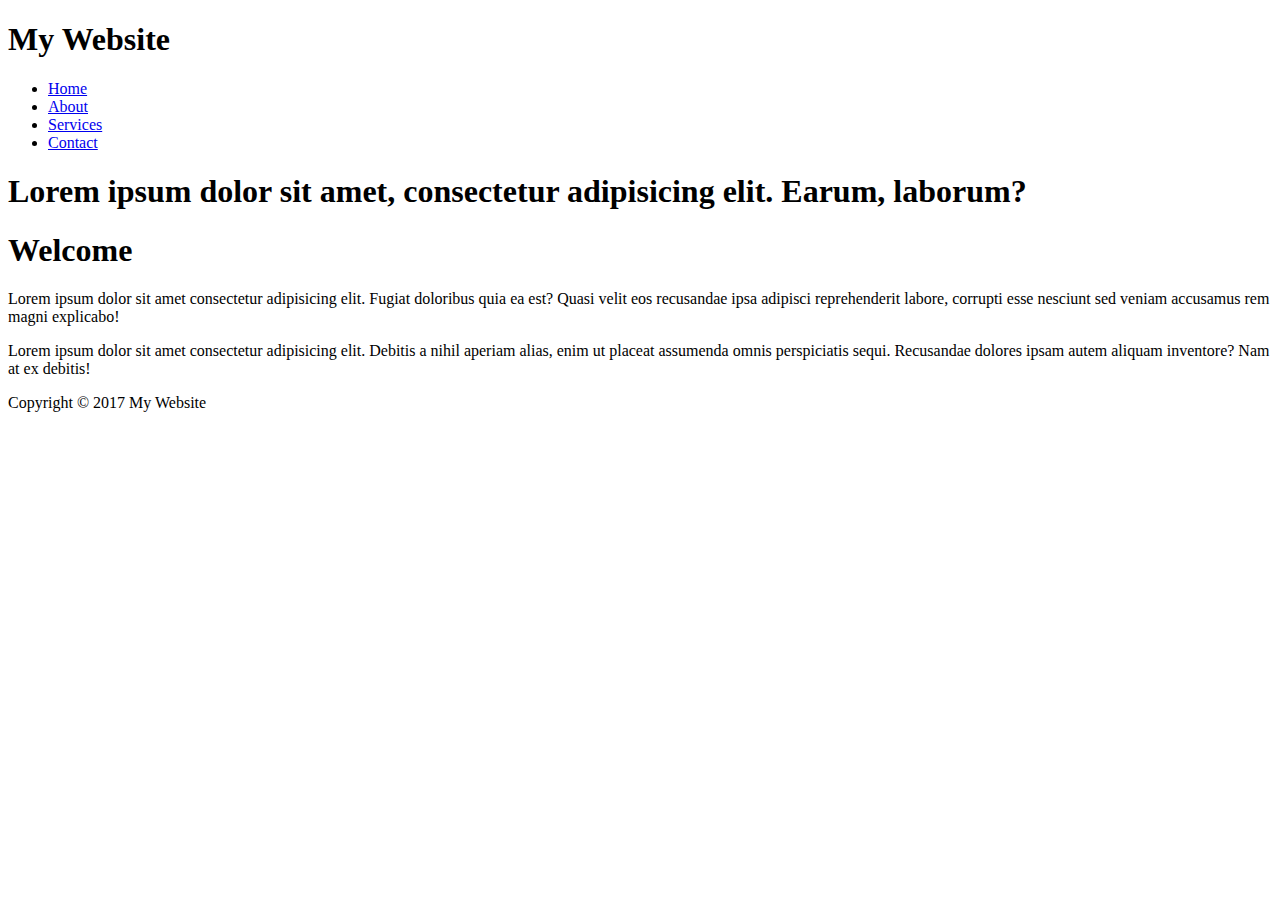
==== My website/index.html @ 8b85ef27 "First try to correct the repository" ====
<!DOCTYPE html>
<html lang="en">
<head>
    <meta charset="UTF-8">
    <meta http-equiv="X-UA-Compatible" content="IE=edge">
    <meta name="viewport" content="width=device-width, initial-scale=1.0">
    <title>My Website</title>
    <link rel="stylesheet" type="text/css" href="css/style.css">
</head>
<body>
    <header id="main-header">
        <div class="container">
            <h1>My Website</h1>
        </div>
    </header>

    <nav id="navbar">
        <div class="container">
            <ul>
                <li><a href="#">Home</a></li>
                <li><a href="#">About</a></li>
                <li><a href="#">Services</a></li>
                <li><a href="#">Contact</a></li>
            </ul>
        </div>
    </nav>

    <section id="showcase">
    <div class="container">
        <h1>Lorem ipsum dolor sit amet, consectetur adipisicing elit. Earum, laborum?</h1>
    </div>
    </section>

    <div class="container">
        <section id="main">
            <h1>Welcome</h1>
            <p>Lorem ipsum dolor sit amet consectetur adipisicing elit. Fugiat doloribus quia ea est? Quasi velit eos recusandae ipsa adipisci reprehenderit labore, corrupti esse nesciunt sed veniam accusamus rem magni explicabo!</p>
            </section>
            <aside id="sidebar">
                <p>Lorem ipsum dolor sit amet consectetur adipisicing elit. Debitis a nihil aperiam alias, enim ut placeat assumenda omnis perspiciatis sequi. Recusandae dolores ipsam autem aliquam inventore? Nam at ex debitis!</p>
            </aside>
    </div>

    <footer id="main footer">
        <p>Copyright &copy; 2017 My Website</p>
    </footer>

    
</body>
</html>
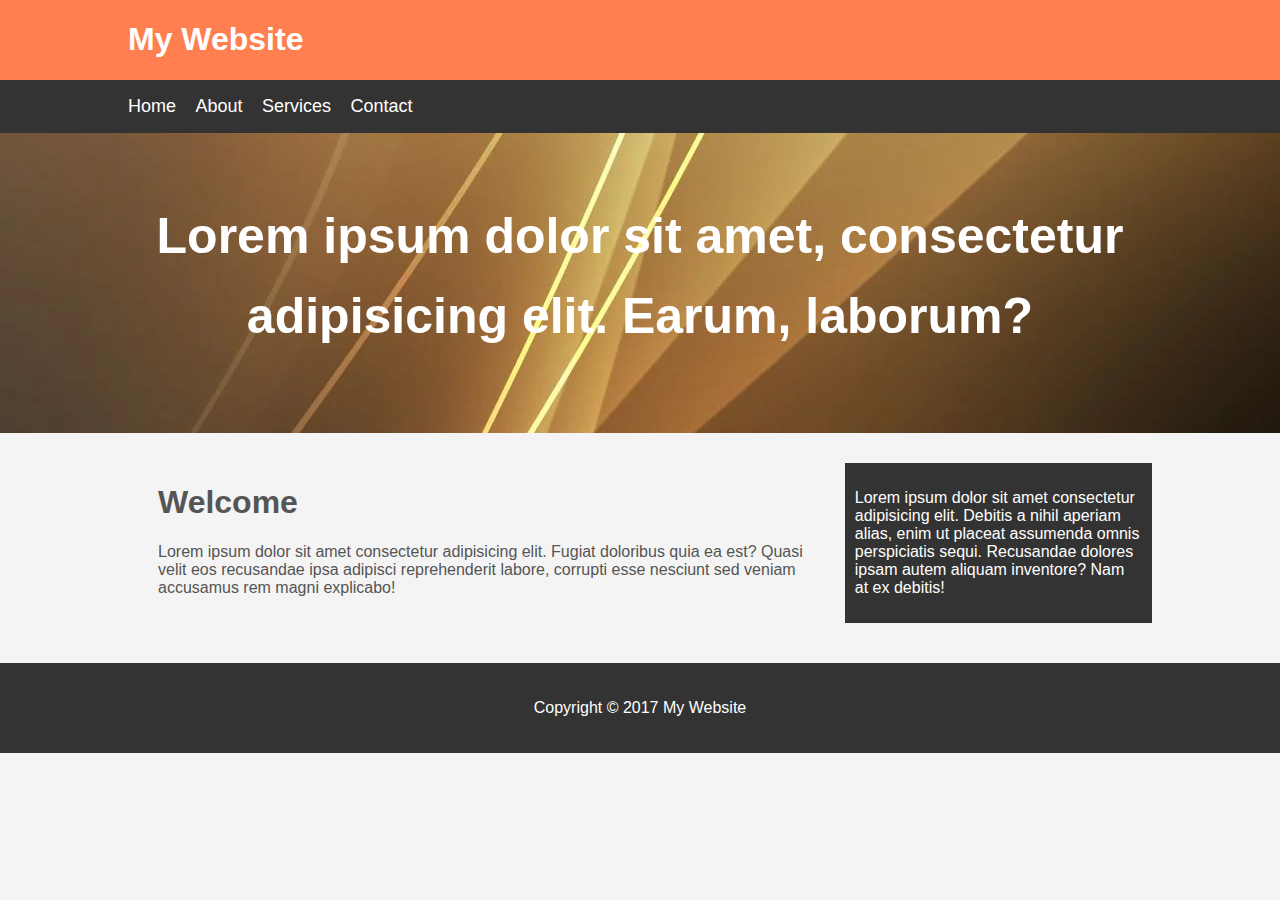
==== commit f319a06f: "final work" ====
--- a/My website/index.html
+++ b/My website/index.html
@@ -35,13 +35,13 @@
         <section id="main">
             <h1>Welcome</h1>
             <p>Lorem ipsum dolor sit amet consectetur adipisicing elit. Fugiat doloribus quia ea est? Quasi velit eos recusandae ipsa adipisci reprehenderit labore, corrupti esse nesciunt sed veniam accusamus rem magni explicabo!</p>
-            </section>
-            <aside id="sidebar">
-                <p>Lorem ipsum dolor sit amet consectetur adipisicing elit. Debitis a nihil aperiam alias, enim ut placeat assumenda omnis perspiciatis sequi. Recusandae dolores ipsam autem aliquam inventore? Nam at ex debitis!</p>
-            </aside>
+        </section>
+        <aside id="sidebar">
+            <p>Lorem ipsum dolor sit amet consectetur adipisicing elit. Debitis a nihil aperiam alias, enim ut placeat assumenda omnis perspiciatis sequi. Recusandae dolores ipsam autem aliquam inventore? Nam at ex debitis!</p>
+        </aside>
     </div>
 
-    <footer id="main footer">
+    <footer id="main-footer">
         <p>Copyright &copy; 2017 My Website</p>
     </footer>
 
--- a/My website/css/style.css
+++ b/My website/css/style.css
@@ -0,0 +1,92 @@
+body{
+    background-color: #f4f4f4;
+    color: #555;
+    font-family: Arial, Helvetica, sans-serif;
+    font-size: 16px;
+    line-height: 1,6em;
+    margin: 0;
+}
+
+.container{
+    width: 80%;
+    margin: auto;
+    overflow: hidden;
+}
+
+#main-header{
+    background-color: coral;
+    color: #fff;
+}
+
+#navbar{
+    background-color: #333;
+    color: #fff;
+}
+
+#navbar ul{
+    padding: 0;
+    list-style: none;
+}
+
+#navbar li{
+    display: inline;
+}
+
+#navbar a{
+    color: #fff;
+    text-decoration: none;
+    font-size: 18px;
+    padding-right: 15px;
+}
+
+#showcase{
+    background-image: url(../images/showcase.jpeg);
+    background-position: center right;
+    min-height: 300px;
+    height: 300px;
+    margin-bottom: 30px;
+    text-align: center;
+}
+
+#showcase h1{
+    color: #fff;
+    font-size: 50px;
+    line-height: 1.6em;
+    padding-top: 30px;
+}
+
+#main{
+    float: left;
+    width: 70%;
+    padding: 0 30px;
+    box-sizing: border-box;
+}
+
+#sidebar{
+    float: right;
+    width: 30%;
+    background: #333;
+    color: #fff;
+    padding: 10px;
+    box-sizing: border-box;
+}
+
+#main-footer{
+    background: #333;
+    color: #fff;
+    text-align: center;
+    padding: 20px;
+    margin-top: 40px;
+}
+
+@media(max-width:600px){
+    #main{
+        width: 100%;
+        float: none;
+    }
+
+    #sidebar{
+        width: 100%;
+        float: none;
+    }
+}